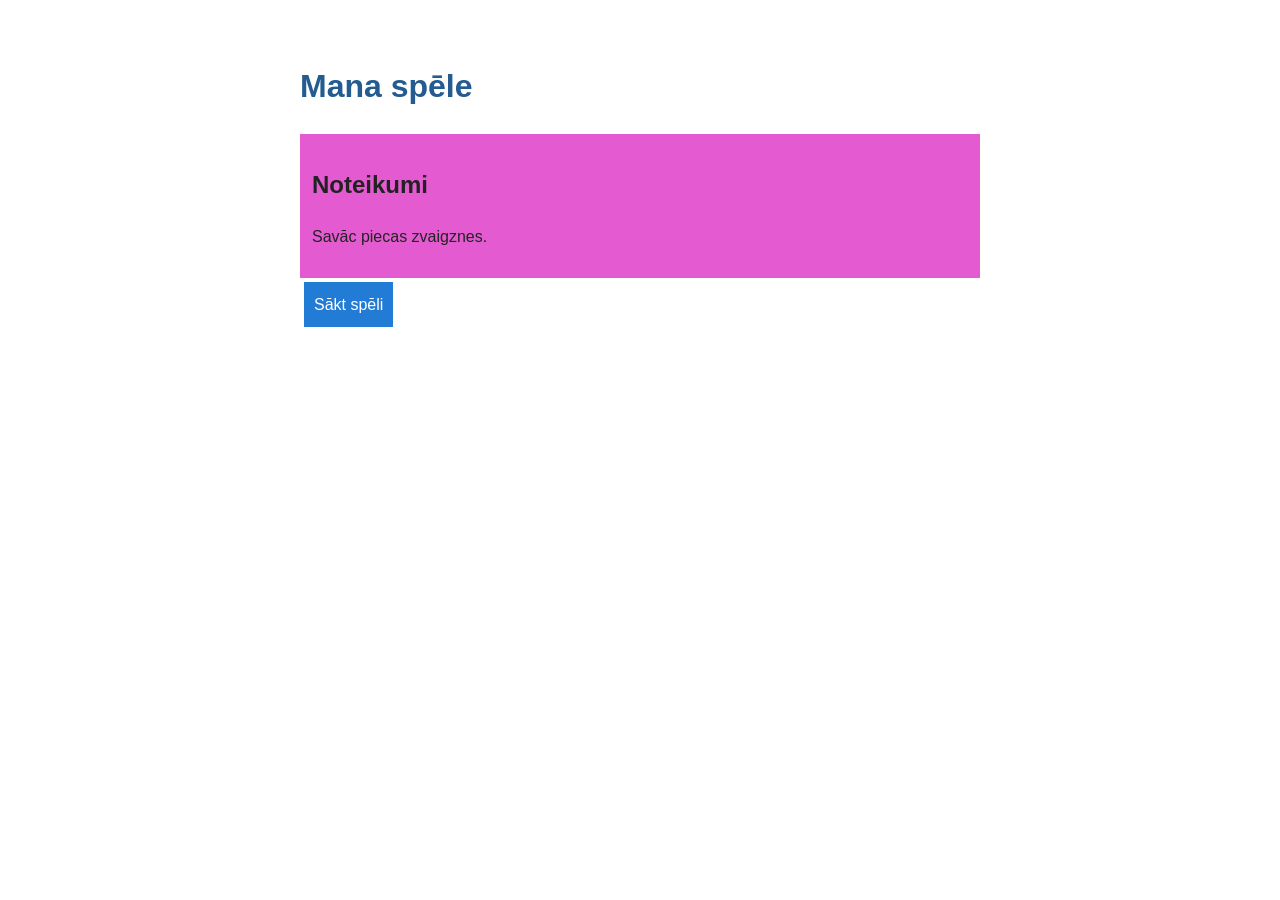
==== 21.html @ 33927eb2 "Add files via upload" ====
<!DOCTYPE html>
<html lang="lv">
<head>
<meta charset="UTF-8">
<meta name="viewport" content="width=device-width, initial-scale=1.0">
<title>Ergo plays</title>
<style>#f1f5f9 { background-color: #95c21a; color: #ad3333; border: 0; }
body { font-family: Arial, sans-serif; max-width: 680px; margin: 24px auto; padding: 16px; line-height: 1.6; }
button, input { font: inherit; padding: 10px; margin: 4px; }
button { cursor: pointer; }
img { max-width: 100%; height: auto; }
[hidden] { display: none !important; }
body { background-color: #ffffff; color: #222222; }
h1 { color: #245b91; }
.noteikumi { background-color: #e45bd1; padding: 12px; }
button { background-color: #227cd6; color: #ffffff; border: 0; }
</style>
</head>
<body>
<h1>Mana spēle</h1>
<section class="noteikumi">
  <h2>Noteikumi</h2>
  <p>Savāc piecas zvaigznes.</p>
</section>
<button>Sākt spēli</button>
</body>
</html>
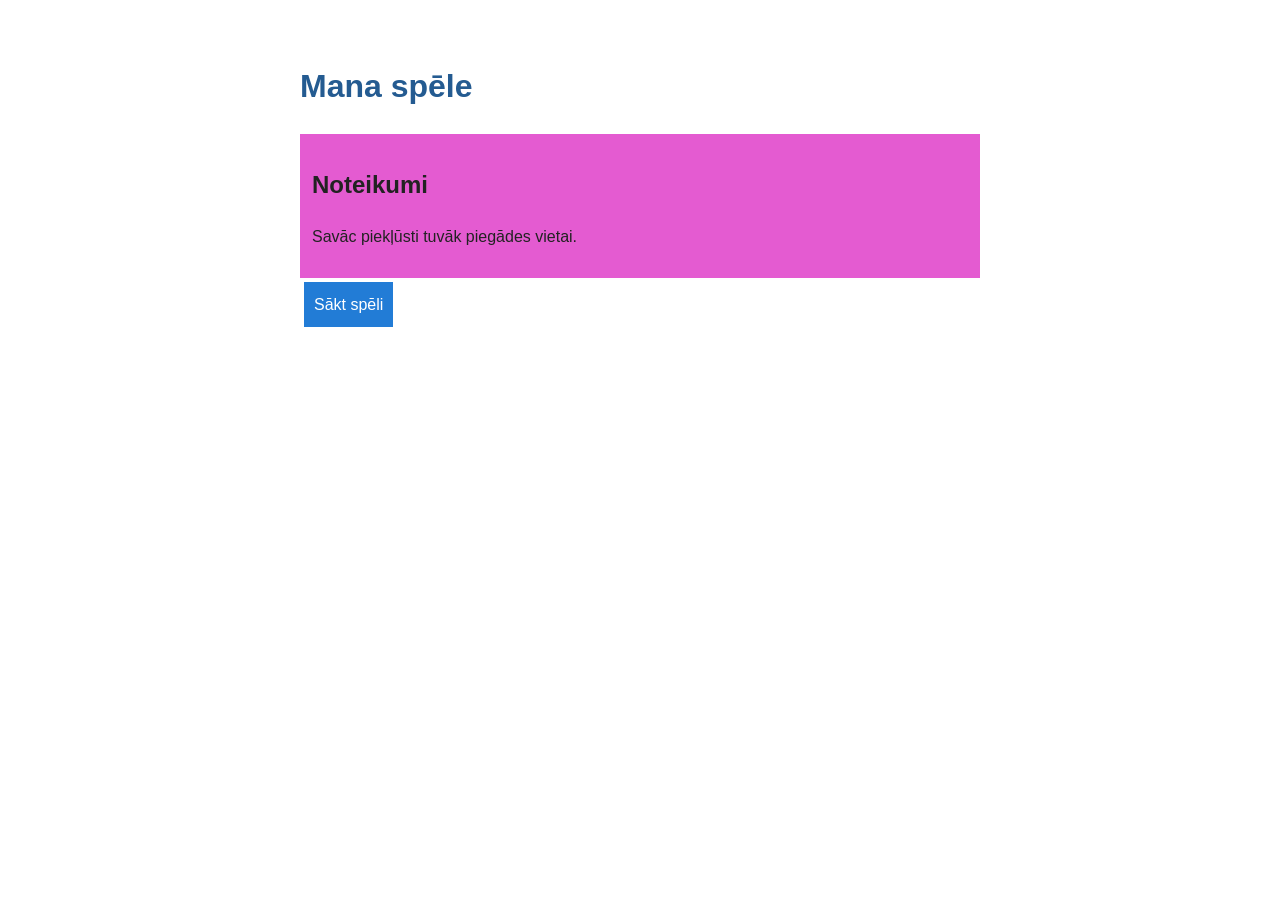
==== commit 02446a5b: "02.11.2026" ====
--- a/21.html
+++ b/21.html
@@ -3,7 +3,7 @@
 <head>
 <meta charset="UTF-8">
 <meta name="viewport" content="width=device-width, initial-scale=1.0">
-<title>Ergo plays</title>
+<title>Bolt Food Delivery Pro Max</title>
 <style>#f1f5f9 { background-color: #95c21a; color: #ad3333; border: 0; }
 body { font-family: Arial, sans-serif; max-width: 680px; margin: 24px auto; padding: 16px; line-height: 1.6; }
 button, input { font: inherit; padding: 10px; margin: 4px; }
@@ -20,7 +20,7 @@
 <h1>Mana spēle</h1>
 <section class="noteikumi">
   <h2>Noteikumi</h2>
-  <p>Savāc piecas zvaigznes.</p>
+  <p>Savāc piekļūsti tuvāk piegādes vietai.</p>
 </section>
 <button>Sākt spēli</button>
 </body>
